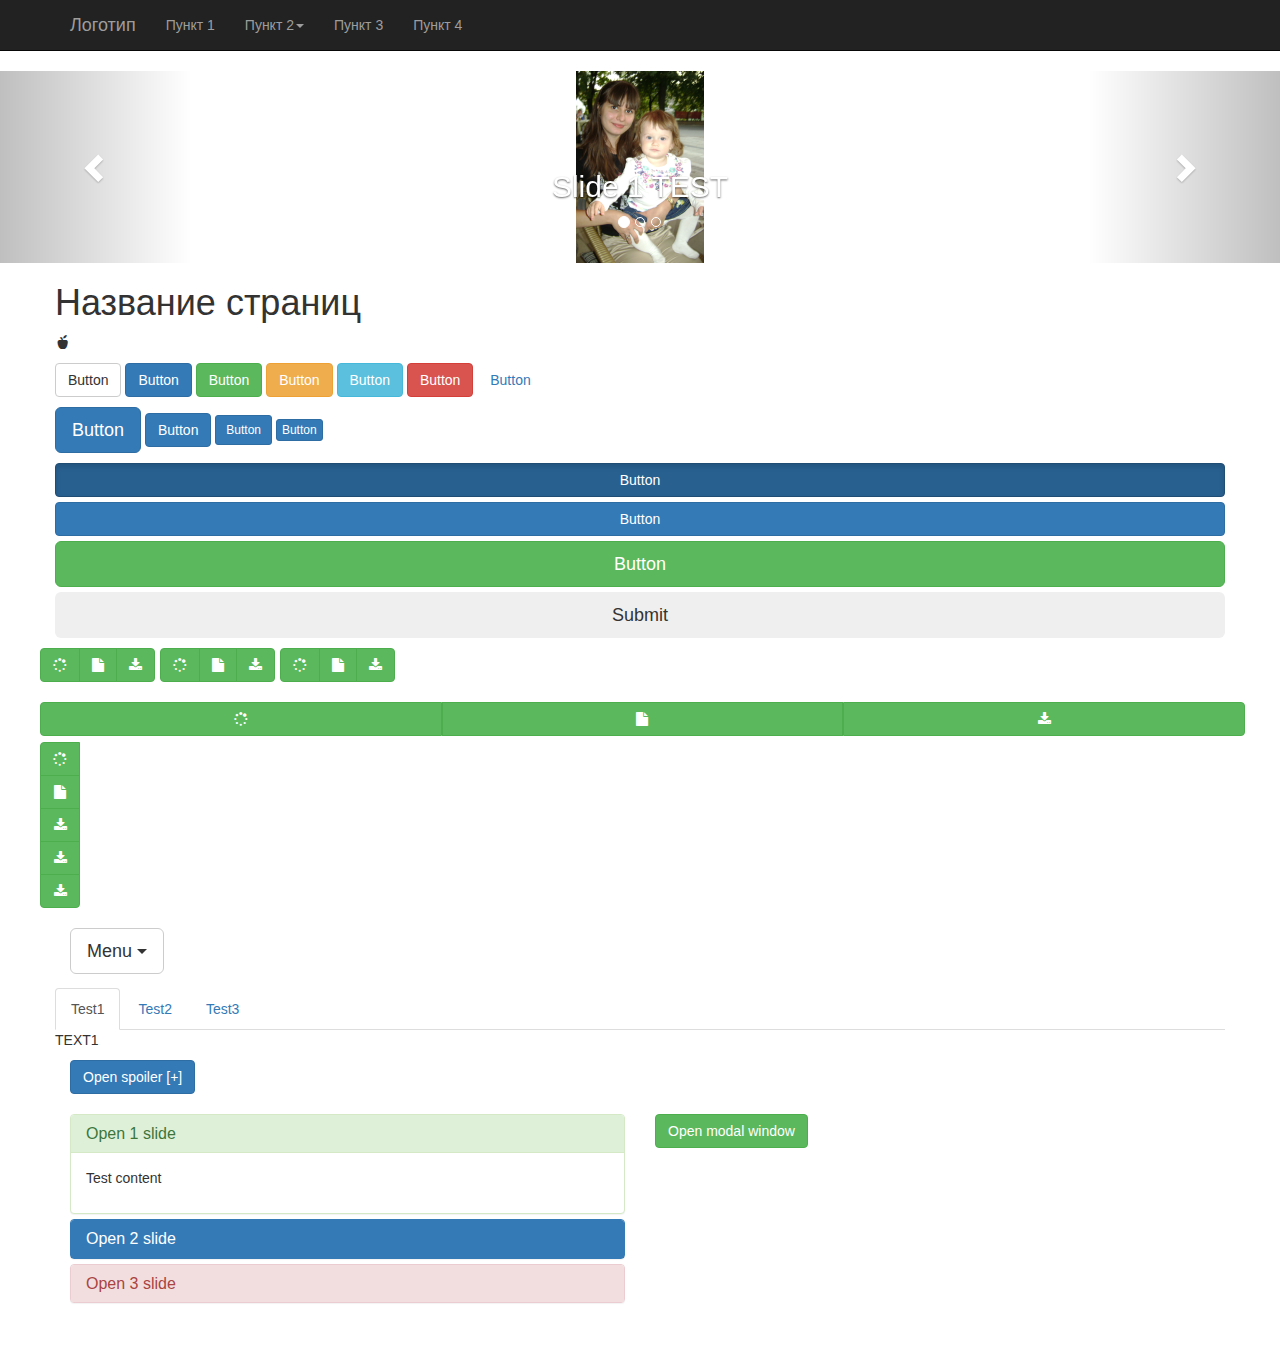
==== index.html @ 6af7ac15 "edit2" ====
<!DOCTYPE html>
<html lang="en">
  <head>
    <meta charset="utf-8">
    <meta http-equiv="X-UA-Compatible" content="IE=edge">
    <meta name="viewport" content="width=device-width, initial-scale=1">
    <title>Bootstrap Lesson</title>

    <!-- Bootstrap -->
    <link href="css/bootstrap.css" rel="stylesheet">
	<link href="css/font-awesome.css" rel="stylesheet">
    <link href="css/style.css" rel="stylesheet">

    <!-- HTML5 shim and Respond.js for IE8 support of HTML5 elements and media queries -->
    <!-- WARNING: Respond.js doesn't work if you view the page via file:// -->
    <!--[if lt IE 9]>
      <script src="https://oss.maxcdn.com/html5shiv/3.7.2/html5shiv.min.js"></script>
      <script src="https://oss.maxcdn.com/respond/1.4.2/respond.min.js"></script>
    <![endif]-->
  </head>
  <body>
  <div class="navbar navbar-inverse navbar-static-top">
			<div class="container">
				<div class="navbar-header">
				<button type="button" class="navbar-toggle" data-toggle="collapse" data-target="#responsive-menu">
					<span class="sr-only">НАВИГАЦЫЯ	</span>
					<span class="icon-bar"></span>
					<span class="icon-bar"></span>
					<span class="icon-bar"></span>
				</button>
					<a class="navbar-brand" href="#">Логотип</a>
				</div>
				<div class="colapse navbar-colapse" id="responsive-menu">
					<ul class="nav navbar-nav">
						<li><a href="#">Пункт 1</a></li>
						<li class="dropdown">
							<a href="#" class="dropdown-toggle" data-toggle="dropdown">Пункт 2<b class="caret"></b></a>
							<ul class="dropdown-menu">
								<li><a href="#">Пункт 1</a></li>
								<li><a href="#">Пункт 2</a></li>
								<li><a href="#">Пункт 3</a></li>
								<li class="divider"></li>
								<li><a href="#">Пункт 4</a></li>
							</ul>
						</li>
						<li><a href="#">Пункт 3</a></li>
						<li><a href="#">Пункт 4</a></li>
					</ul>
				</div>
			</div>
		</div>
  
   
  
    
	
<div id="myCarousel" class="carousel slide" data-interval="3000" data-ride="carousel">
    <!-- Carousel indicators -->
    <ol class="carousel-indicators">
        <li class="active" data-target="#myCarousel" data-slide-to="0"></li>
        <li data-target="#myCarousel" data-slide-to="1"></li>
        <li data-target="#myCarousel" data-slide-to="2"></li>
    </ol>   
    <!-- Carousel items -->
    <div class="carousel-inner" role="listbox">
        <div class="item active">
		<img class="center_img" src="img/DSC02854_icon.png" alt="Slide 1">
            <div class="container">
				<div class="carousel-caption">
				<h2>Slide 1 TEST</h2>
				</div>
			</div>
            
        </div>
        <div class="item">
		<img class="center_img" src="img/DSC02854_icon.png" alt="Slide 2">
            <h2>Slide 2</h2>
            <div class="carousel-caption">
              <h3>Second slide label</h3>
              <p>Oписание второго слайда</p>
            </div>
        </div>
        <div class="item">
		<img class="center_img" src="img/DSC02854_icon.png" alt="Slide 3">
            <h2>Slide 3</h2>
            <div class="carousel-caption">
              <h3>Third slide label</h3>
              <p>Oписание третього слайда</p>
            </div>
        </div>
    </div>
    <!-- Carousel nav -->
    <a class="carousel-control left" href="#myCarousel" data-slide="prev">
        <span class="glyphicon glyphicon-chevron-left"></span>
    </a>
    <a class="carousel-control right" href="#myCarousel" data-slide="next">
        <span class="glyphicon glyphicon-chevron-right"></span>
    </a>
</div>

	<div class="container">
		<div class="row">
			<h1>Название страниц</h1>
			<p><i class="glyphicon glyphicon-apple"></i></p>
			<p>
				<a href="#" class="btn btn-default">Button</a>
				<a href="#" class="btn btn-primary">Button</a>
				<a href="#" class="btn btn-success">Button</a>
				<a href="#" class="btn btn-warning">Button</a>
				<a href="#" class="btn btn-info">Button</a>
				<a href="#" class="btn btn-danger">Button</a>
				<a href="#" class="btn btn-link">Button</a>
			</p>
			<p>
				<a href="#" class="btn btn-primary btn-lg">Button</a>
				<a href="#" class="btn btn-primary">Button</a>
				<a href="#" class="btn btn-primary btn-sm">Button</a>
				<a href="#" class="btn btn-primary btn-xs">Button</a>
			</p>
			<p>
				<a href="#" class="btn btn-primary btn-block active">Button</a>
				<a href="#" class="btn btn-primary btn-block disable">Button</a>
				<button class="btn btn-success btn-lg btn-block" type="submit">Button</button>
				<input class="btn btn-lg btn-block" type="submit" value="Submit">
			</p>
			
			<div class="row">
			<div class="btn-toolbar">
				<div class="btn-group">
					<a href="#" class="btn btn-success"><i class="fa fa-spinner"></i></a>
					<a href="#" class="btn btn-success"><i class="fa fa-file"></i></a>
					<a href="#" class="btn btn-success"><i class="fa fa-download"></i></a>
				</div>
				<div class="btn-group">
					<a href="#" class="btn btn-success"><i class="fa fa-spinner"></i></a>
					<a href="#" class="btn btn-success"><i class="fa fa-file"></i></a>
					<a href="#" class="btn btn-success"><i class="fa fa-download"></i></a>
				</div>
				<div class="btn-group">
					<a href="#" class="btn btn-success"><i class="fa fa-spinner"></i></a>
					<a href="#" class="btn btn-success"><i class="fa fa-file"></i></a>
					<a href="#" class="btn btn-success"><i class="fa fa-download"></i></a>
				</div>
			</div>
			<br>
			
			<div class="btn-toolbar">
				<div class="btn-group btn-group-justified">
					<a href="#" class="btn btn-success"><i class="fa fa-spinner"></i></a>
					<a href="#" class="btn btn-success"><i class="fa fa-file"></i></a>
					<a href="#" class="btn btn-success"><i class="fa fa-download"></i></a>
				</div>
				<br>
				<br>
				<div class="btn-group btn-group-vertical">
					<a href="#" class="btn btn-success"><i class="fa fa-spinner"></i></a>
					<a href="#" class="btn btn-success"><i class="fa fa-file"></i></a>
					<a href="#" class="btn btn-success"><i class="fa fa-download"></i></a>
					<a href="#" class="btn btn-success"><i class="fa fa-download"></i></a>
					<a href="#" class="btn btn-success"><i class="fa fa-download"></i></a>
				</div>
				
			</div>
			</div>
			
		</div>
	</div>
	<br>
	<div class="container">
		<div class="row">
			<div class="col-md-6">
					<div class="btn-group">
						<button class="btn btn-default btn-lg dropdown-toggle" data-toggle="dropdown">
							Menu <span class="caret"></span>
						</button>
						<ul class="dropdown-menu">
							<li><a href="#">LINK</a></li>
							<li><a href="#">LINK</a></li>
							<li><a href="#">LINK</a></li>
							<li><a href="#">LINK</a></li>
						</ul>
					</div>
			</div>
			<div>
			<br>
			<br>
			<br>
			<div class="tabs">
				<ul class="nav nav-tabs">
					<li class="active"><a href="#tab-1" data-toggle="tab">Test1</a></li>
					<li><a href="#tab-2" data-toggle="tab">Test2</a></li>
					<li><a href="#tab-3" data-toggle="tab">Test3</a></li>
				</ul>
				<div class="tab-content">
					<div class="tab-pane fade in active" id="tab-1">
						<p>TEXT1</p>
					</div>
					<div class="tab-pane fade" id="tab-2">
						<p>TEXT2</p>
					</div>
					<div class="tab-pane fade" id="tab-3">
						<p>TEXT3</p>
					</div>
				</div>
			</div>
			</div>
			
			<div class="col-md-6">
				<a href="#spoiler-1"  data-toggle="collapse" class="btn btn-primary spoiler collapsed">Open spoiler</a>
				<div class="collapse" id="spoiler-1">
					<div class="well">
						<p>Text spoller</p>
					</div>
				</div>
			</div>
		</div>
	</div>
	<br>
	<div class="container">
		<div class="row">
			<div class="col-md-6">
				<div id="accordion" class="panel-group">
					<div class="panel panel-success">
						<div class="panel-heading">
							<h4 class="panel-title">
								<a href="#collapse-1" data-parent="#accordion" data-toggle="collapse">Open 1 slide</a>
							</h4>
						</div>
						<div id="collapse-1" class="panel-collapse collapse in">
							<div class="panel-body">
								<p>Test content</p>
							</div>
						</div>
					</div>
					<div class="panel panel-primary">
						<div class="panel-heading">
							<h4 class="panel-title">
								<a href="#collapse-2" data-parent="#accordion" data-toggle="collapse">Open 2 slide</a>
							</h4>
						</div>
						<div id="collapse-2" class="panel-collapse collapse">
							<div class="panel-body">
								<p>Test content</p>
							</div>
						</div>
					</div>
					<div class="panel panel-danger">
						<div class="panel-heading">
							<h4 class="panel-title">
								<a href="#collapse-3" data-parent="#accordion" data-toggle="collapse">Open 3 slide</a>
							</h4>
						</div>
						<div id="collapse-3" class="panel-collapse collapse">
							<div class="panel-body">
								<p>Test content</p>
							</div>
						</div>
					</div>
				</div>
			</div>
			<div class="col-md-6">
				<button type="button" class="btn btn-success" data-toggle="modal" data-target="#modal-1">Open modal window</button>
			</div>
		</div>
	</div>
	<br>
	<br>
	<div class="modal fade" id="modal-1">
		<div class="modal-dialog">
			<div class="modal-content">
				<div class="modal-header">
					<button class="close" type="button" data-dismiss="modal">&times;</button>
					<h4 class="modal-title">Name window</h4>
				</div>
				<div class="modal-body">
					<p>The modal window</p>
				</div>
				<div class="modal-footer">
					<button class="btn btn-danger" type="button" data-dismiss="modal">Exit</button>
				</div>
			</div>
		</div>
	</div>

<!-- jQuery (necessary for Bootstrap's JavaScript plugins) -->
    <script src="https://ajax.googleapis.com/ajax/libs/jquery/1.11.2/jquery.min.js"></script>
    <!-- Include all compiled plugins (below), or include individual files as needed -->
    <script src="js/bootstrap.js"></script>

  </body>
</html>
---- css/style.css ----
img.center_img {
	margin: 0 auto;
}

a.spoiler:after {
	content: " [-]";
}

a.spoiler.collapsed:after {
	content: " [+]";
}
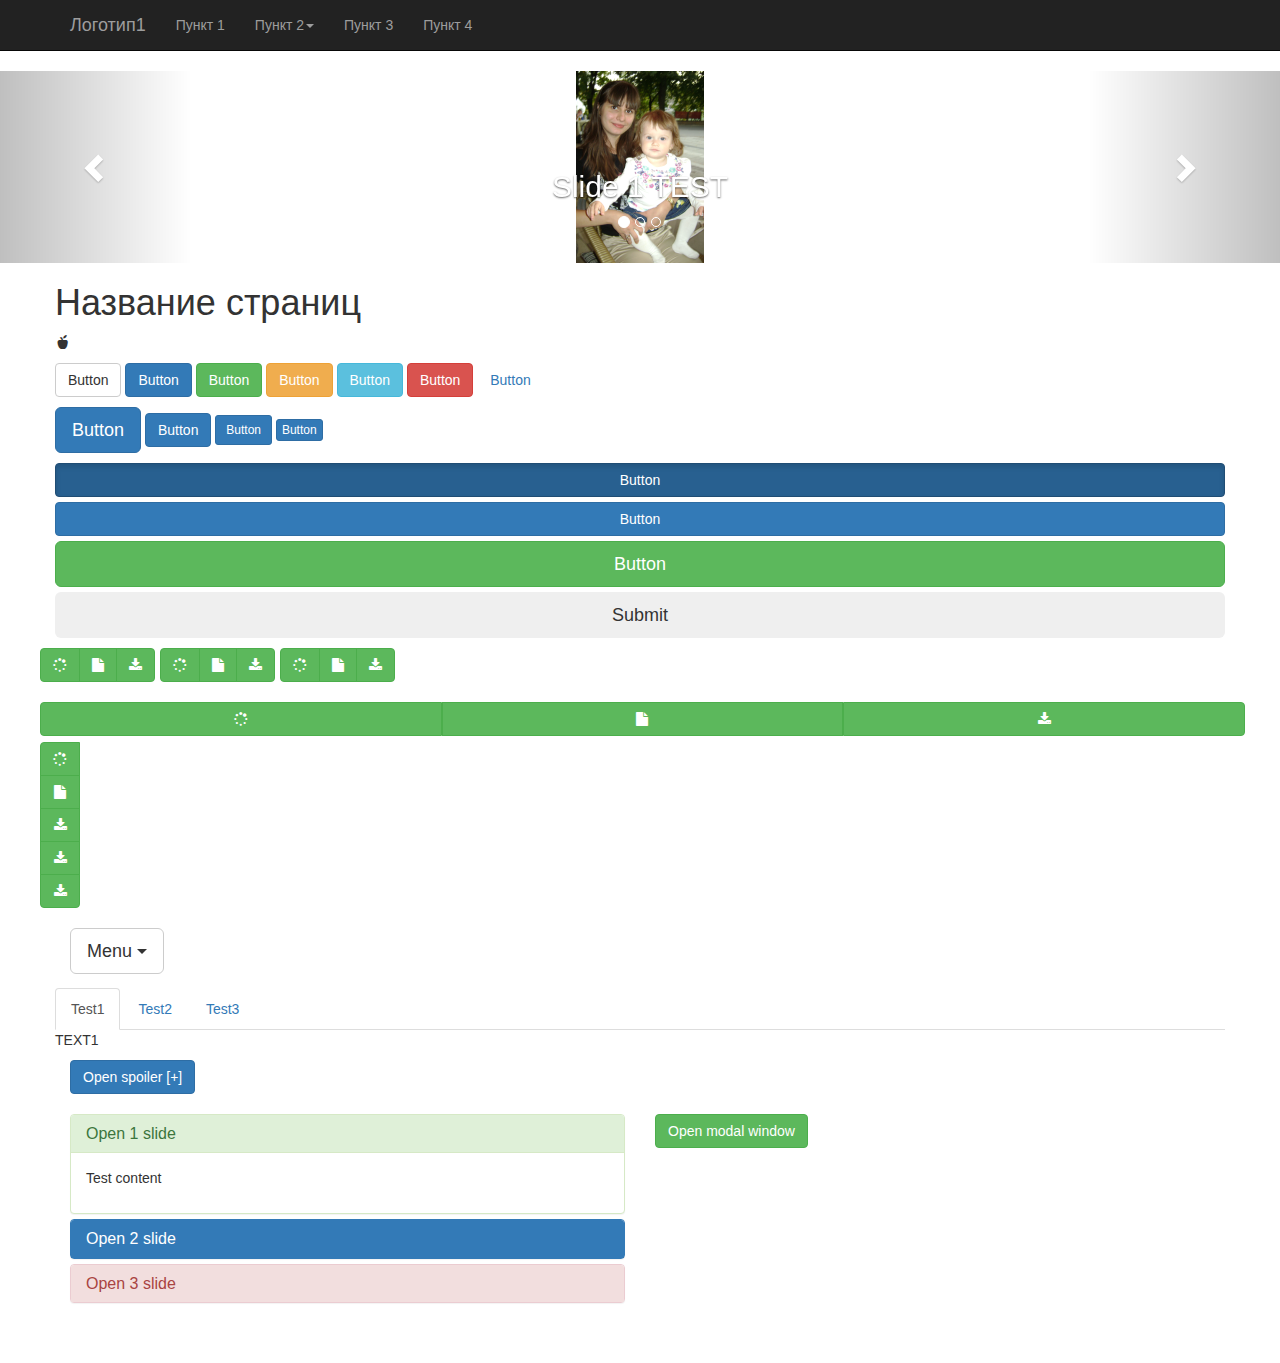
==== commit 64c5bab7: "git test" ====
--- a/index.html
+++ b/index.html
@@ -28,7 +28,7 @@
 					<span class="icon-bar"></span>
 					<span class="icon-bar"></span>
 				</button>
-					<a class="navbar-brand" href="#">Логотип</a>
+					<a class="navbar-brand" href="#">Логотип1</a>
 				</div>
 				<div class="colapse navbar-colapse" id="responsive-menu">
 					<ul class="nav navbar-nav">
